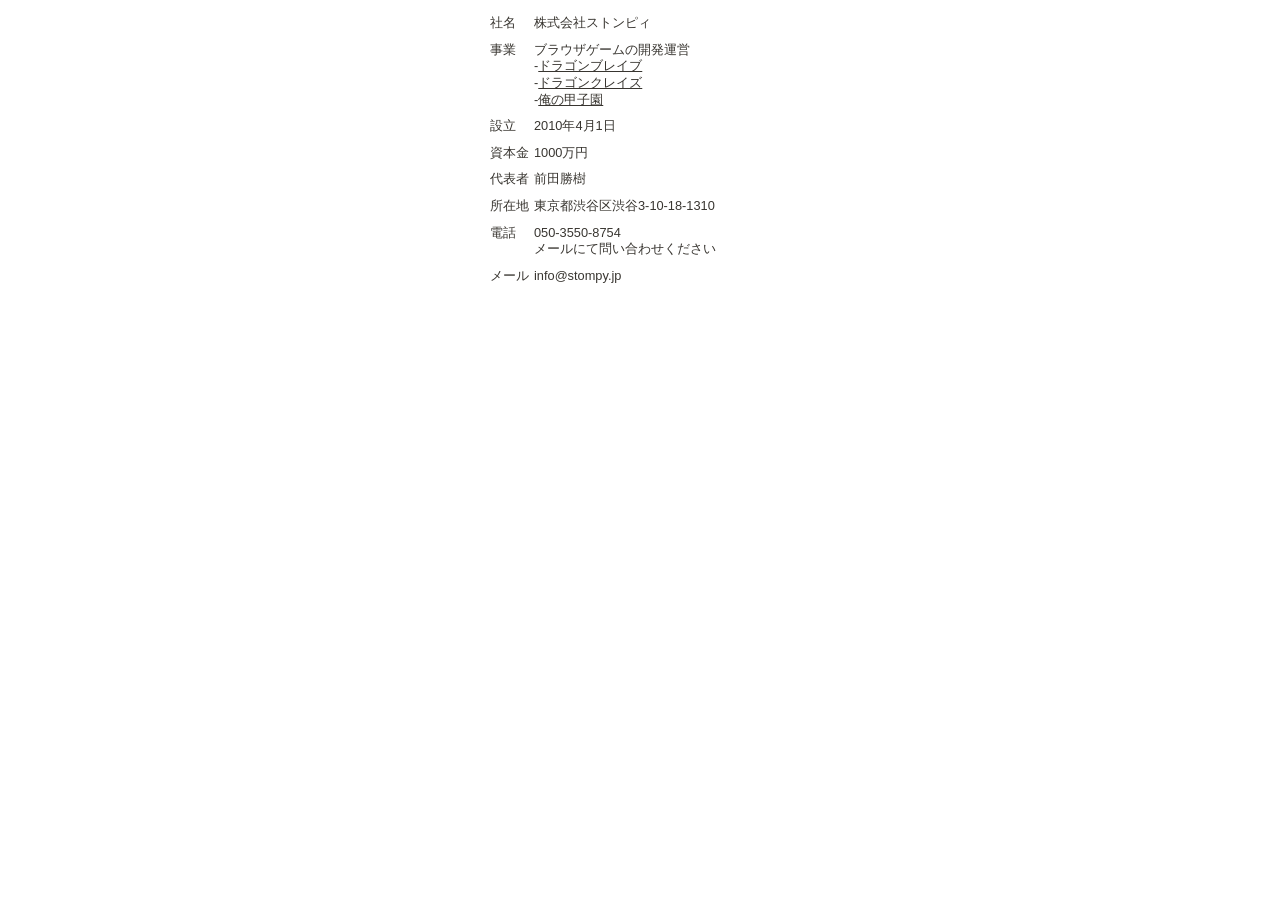
==== index.html @ f293ad2f "Update index.html" ====
<!DOCTYPE html PUBLIC "-//W3C//DTD XHTML 1.0 Transitional//EN"
       "http://www.w3.org/TR/xhtml1/DTD/xhtml1-transitional.dtd">
<html xmlns="http://www.w3.org/1999/xhtml" xml:lang="ja" lang="ja">
<head>
    <meta http-equiv="content-type" content="text/html; charset=UTF-8"/>
    <title>株式会社ストンピィ - Stompy</title>
    <meta name="keywords" content="ストンピィ,stompy"/>
    <meta name="description" content="ブラウザゲームの開発運営。"/>
    <link rel="shortcut icon" href="/favicon.png">
    <style type="text/css">
        body {color: #383530;font-family:'メイリオ', sans-serif;line-height: 1.3;margin:0;padding:0;}
        a{color:#383530;}
        div{margin:0;padding:0;}
        table{font-size:.8em;text-align:left;border-collapse:collapse;border:none;border-spacing:0;}
        th,td{vertical-align:top;border:none;font-weight:normal;}
        table th{font-weight:normal;padding:5px 0;margin:0;}
        table tr{padding:0;margin:0;}
        table td{padding:5px 0 5px 5px;margin:0;}
    </style>
    <meta name="viewport" content="width=320" />
</head>
<body>
    <div style="width:300px;padding:10px 0 10px;margin:0 auto;">
        <table>
            <tbody>
                <tr>
                    <th>社名</th>
                    <td>株式会社ストンピィ</td>
                </tr>
                <tr>
                    <th>事業 </th>
                    <td>ブラウザゲームの開発運営
                        <br/>-<a href="http://dragonbrave.com/">ドラゴンブレイブ</a> 
                        <br/>-<a href="http://dragoncraze.com/">ドラゴンクレイズ</a>
                        <br/>-<a href="https://orekou.net/">俺の甲子園</a>
                    </td>
                </tr>
                <tr>
                    <th>設立</th>
                    <td>2010年4月1日</td>
                </tr>
                <tr>
                    <th>資本金</th>
                    <td>1000万円</td>
                </tr>
                <tr>
                    <th>代表者</th>
                    <td>前田勝樹</td>
                </tr>
                <tr>
                    <th>所在地</th>
                    <td>東京都渋谷区渋谷3-10-18-1310</td>
                </tr>
                <tr>
                    <th>電話</th>
                    <td>050-3550-8754<br/>メールにて問い合わせください
                    </td>
                </tr>
                <tr><th>メール</th>
                    <td>info@stompy.jp</td>
                </tr>
            </tbody>
        </table>
    </div>
</body>
</html>
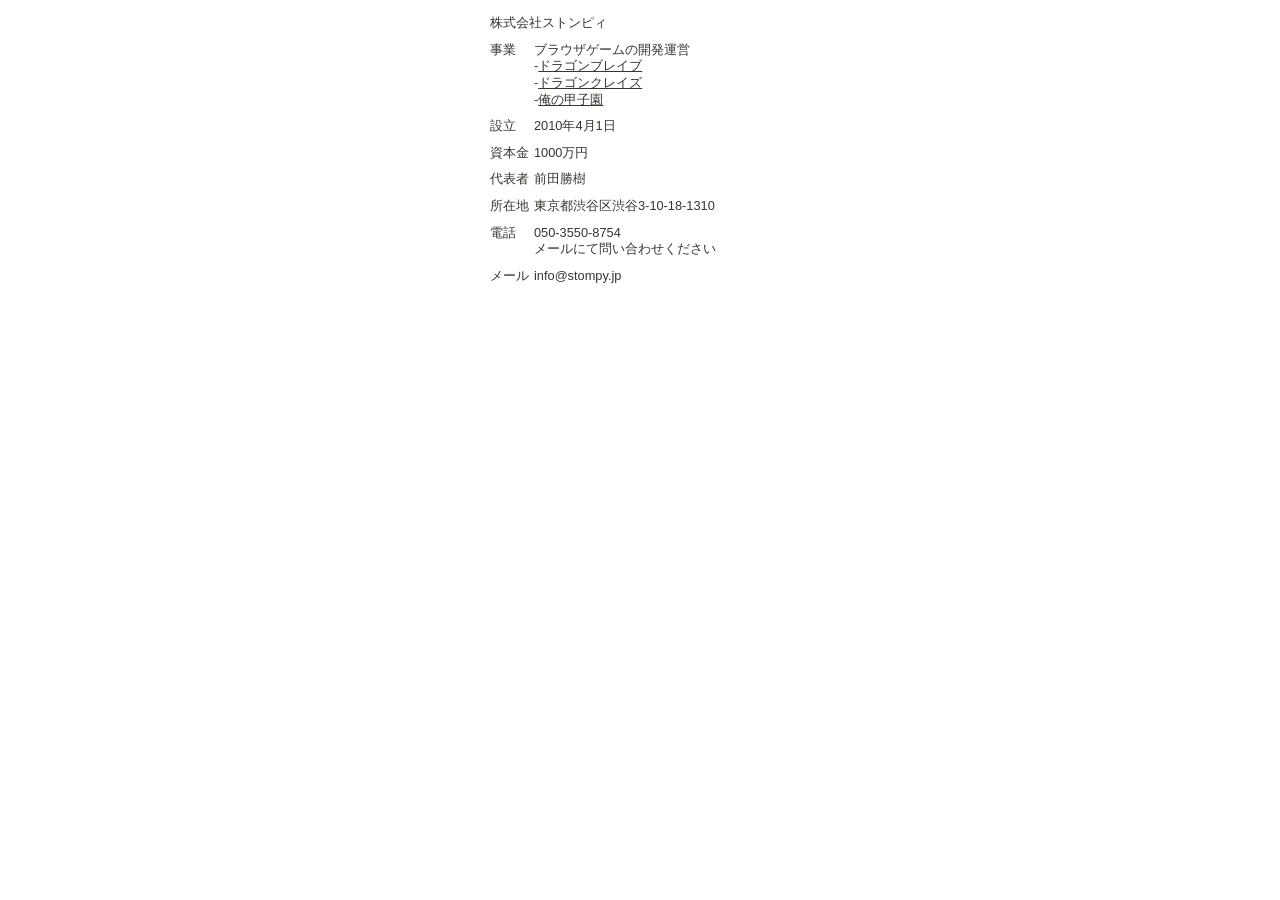
==== commit 27d5e9cb: "Update index.html" ====
--- a/index.html
+++ b/index.html
@@ -24,8 +24,7 @@
         <table>
             <tbody>
                 <tr>
-                    <th>社名</th>
-                    <td>株式会社ストンピィ</td>
+                    <th colspan="2">株式会社ストンピィ</th>
                 </tr>
                 <tr>
                     <th>事業 </th>
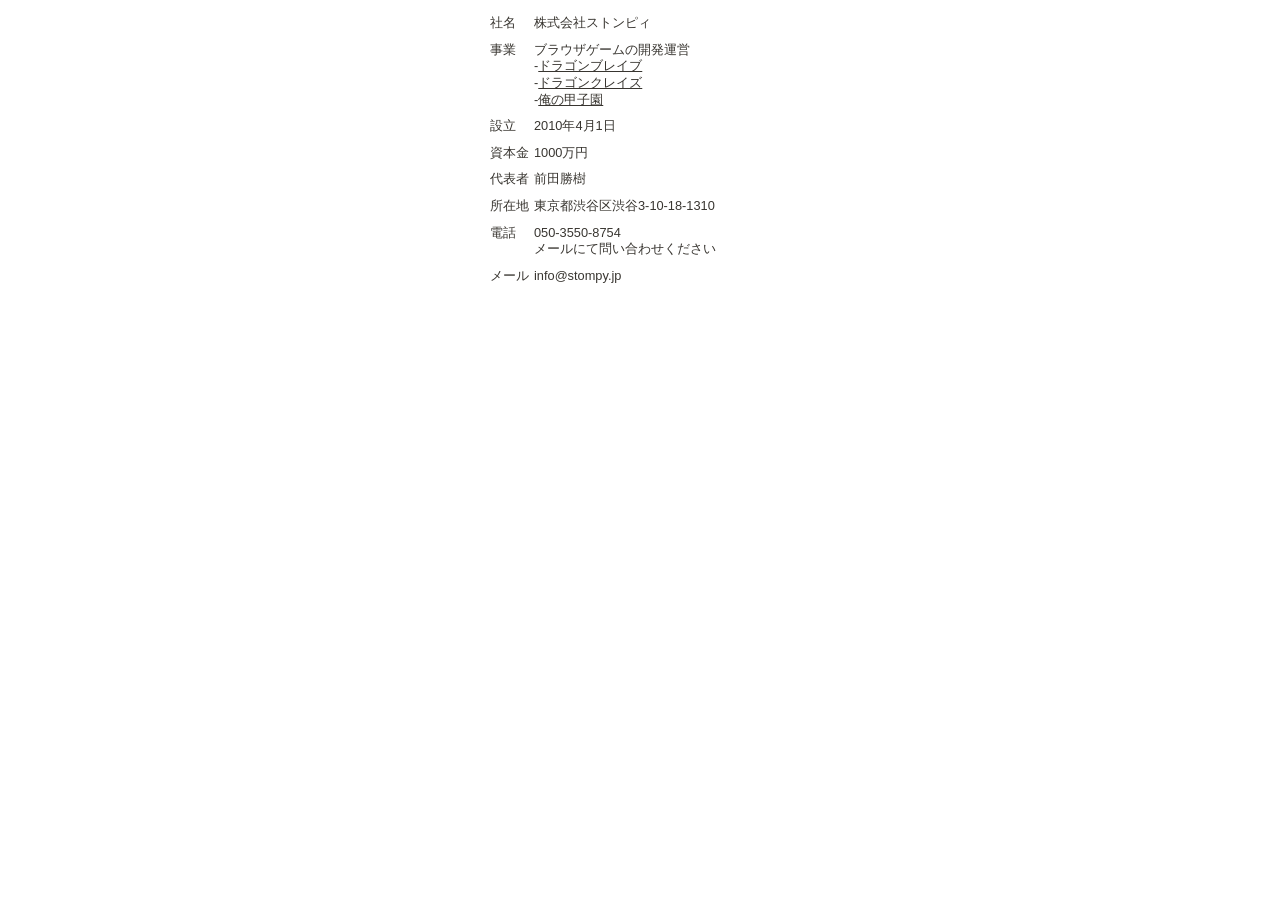
==== commit 2e6ab023: "Update index.html" ====
--- a/index.html
+++ b/index.html
@@ -24,7 +24,7 @@
         <table>
             <tbody>
                 <tr>
-                    <th colspan="2">株式会社ストンピィ</th>
+                       <th>社名</th><td>株式会社ストンピィ</td>
                 </tr>
                 <tr>
                     <th>事業 </th>
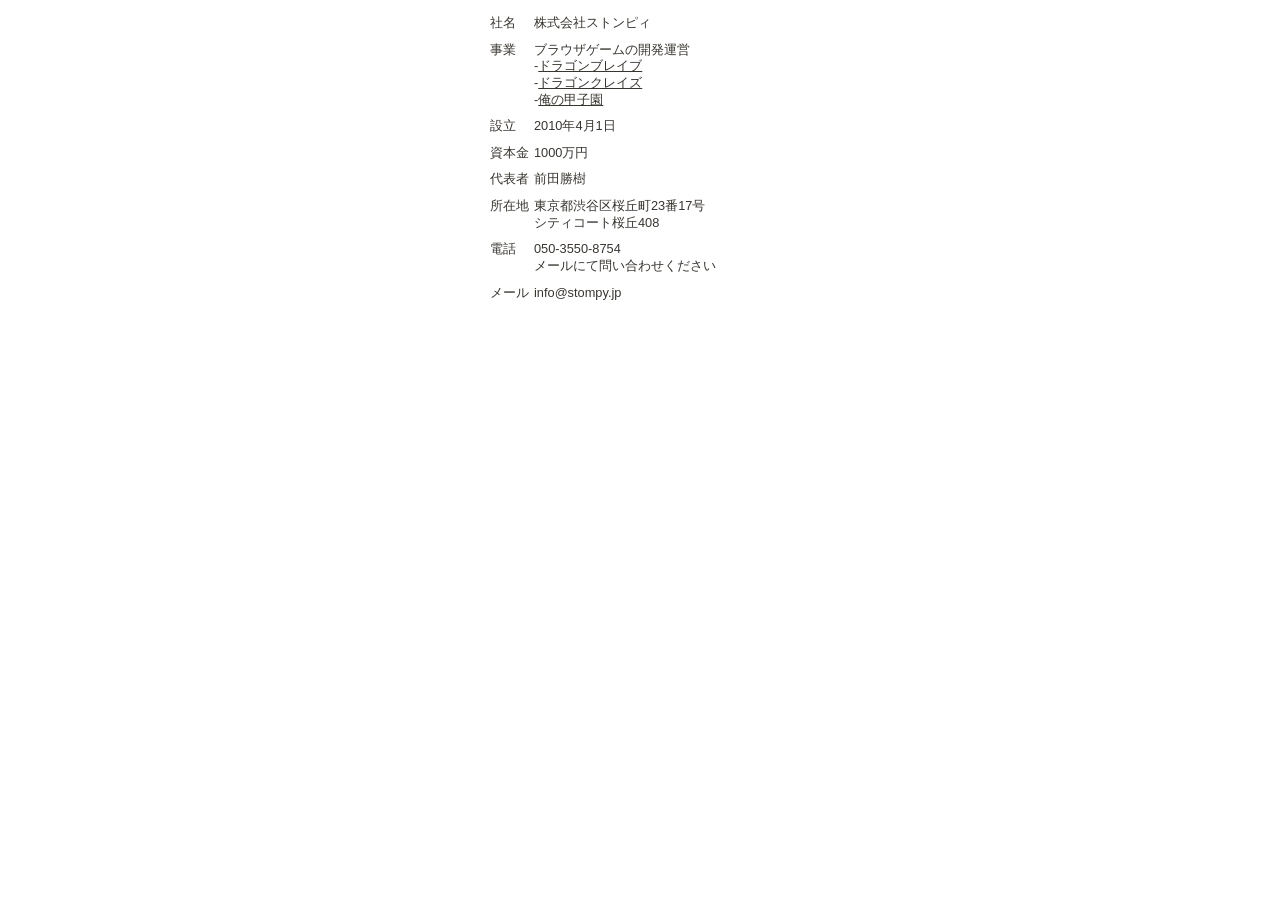
==== commit 9a081519: "Update index.html" ====
--- a/index.html
+++ b/index.html
@@ -3,8 +3,8 @@
 <html xmlns="http://www.w3.org/1999/xhtml" xml:lang="ja" lang="ja">
 <head>
     <meta http-equiv="content-type" content="text/html; charset=UTF-8"/>
-    <title>株式会社ストンピィ - Stompy</title>
-    <meta name="keywords" content="ストンピィ,stompy"/>
+    <title>株式会社ストンピィ</title>
+    <meta name="keywords" content="ストンピィ"/>
     <meta name="description" content="ブラウザゲームの開発運営。"/>
     <link rel="shortcut icon" href="/favicon.png">
     <style type="text/css">
@@ -48,7 +48,7 @@
                 </tr>
                 <tr>
                     <th>所在地</th>
-                    <td>東京都渋谷区渋谷3-10-18-1310</td>
+                    <td>東京都渋谷区桜丘町23番17号<br/>シティコート桜丘408</td>
                 </tr>
                 <tr>
                     <th>電話</th>
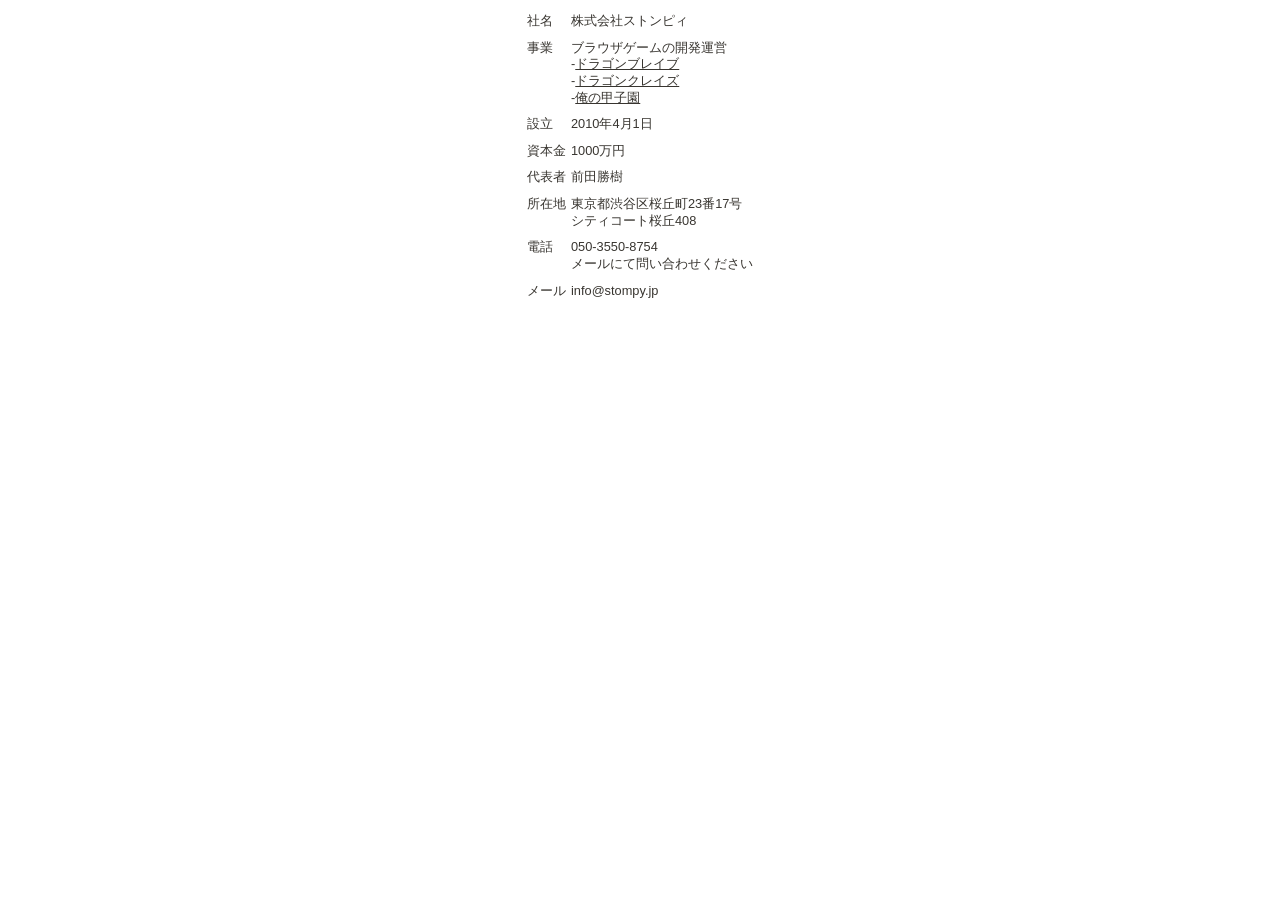
==== commit 046ddc4e: "Update index.html" ====
--- a/index.html
+++ b/index.html
@@ -1,65 +1,34 @@
-<!DOCTYPE html PUBLIC "-//W3C//DTD XHTML 1.0 Transitional//EN"
-       "http://www.w3.org/TR/xhtml1/DTD/xhtml1-transitional.dtd">
-<html xmlns="http://www.w3.org/1999/xhtml" xml:lang="ja" lang="ja">
+<!doctype html>
+<html lang="ja">
 <head>
-    <meta http-equiv="content-type" content="text/html; charset=UTF-8"/>
-    <title>株式会社ストンピィ</title>
-    <meta name="keywords" content="ストンピィ"/>
-    <meta name="description" content="ブラウザゲームの開発運営。"/>
-    <link rel="shortcut icon" href="/favicon.png">
-    <style type="text/css">
-        body {color: #383530;font-family:'メイリオ', sans-serif;line-height: 1.3;margin:0;padding:0;}
-        a{color:#383530;}
-        div{margin:0;padding:0;}
-        table{font-size:.8em;text-align:left;border-collapse:collapse;border:none;border-spacing:0;}
-        th,td{vertical-align:top;border:none;font-weight:normal;}
-        table th{font-weight:normal;padding:5px 0;margin:0;}
-        table tr{padding:0;margin:0;}
-        table td{padding:5px 0 5px 5px;margin:0;}
-    </style>
-    <meta name="viewport" content="width=320" />
+<meta charset="utf-8">
+<meta name="viewport" content="width=device-width">
+<title>株式会社ストンピィ</title>
+<meta name="description" content="ブラウザゲームの開発運営。">
+<link rel="icon" href="/favicon.png">
+<style>
+body{color:#383530;font-family:メイリオ,sans-serif;line-height:1.3}
+table{font-size:.8em;border-spacing:0;margin:auto}
+th,td{padding:5px 0;text-align:left;vertical-align:top;font-weight:normal}
+td{padding-left:5px}
+a{color:inherit}
+</style>
 </head>
 <body>
-    <div style="width:300px;padding:10px 0 10px;margin:0 auto;">
-        <table>
-            <tbody>
-                <tr>
-                       <th>社名</th><td>株式会社ストンピィ</td>
-                </tr>
-                <tr>
-                    <th>事業 </th>
-                    <td>ブラウザゲームの開発運営
-                        <br/>-<a href="http://dragonbrave.com/">ドラゴンブレイブ</a> 
-                        <br/>-<a href="http://dragoncraze.com/">ドラゴンクレイズ</a>
-                        <br/>-<a href="https://orekou.net/">俺の甲子園</a>
-                    </td>
-                </tr>
-                <tr>
-                    <th>設立</th>
-                    <td>2010年4月1日</td>
-                </tr>
-                <tr>
-                    <th>資本金</th>
-                    <td>1000万円</td>
-                </tr>
-                <tr>
-                    <th>代表者</th>
-                    <td>前田勝樹</td>
-                </tr>
-                <tr>
-                    <th>所在地</th>
-                    <td>東京都渋谷区桜丘町23番17号<br/>シティコート桜丘408</td>
-                </tr>
-                <tr>
-                    <th>電話</th>
-                    <td>050-3550-8754<br/>メールにて問い合わせください
-                    </td>
-                </tr>
-                <tr><th>メール</th>
-                    <td>info@stompy.jp</td>
-                </tr>
-            </tbody>
-        </table>
-    </div>
+<table>
+<tr><th>社名</th><td>株式会社ストンピィ</td></tr>
+<tr><th>事業</th><td>
+ブラウザゲームの開発運営
+<br>-<a href="http://dragonbrave.com/">ドラゴンブレイブ</a>
+<br>-<a href="https://dragoncraze.com/">ドラゴンクレイズ</a>
+<br>-<a href="https://orekou.net/">俺の甲子園</a>
+</td></tr>
+<tr><th>設立</th><td>2010年4月1日</td></tr>
+<tr><th>資本金</th><td>1000万円</td></tr>
+<tr><th>代表者</th><td>前田勝樹</td></tr>
+<tr><th>所在地</th><td>東京都渋谷区桜丘町23番17号<br>シティコート桜丘408</td></tr>
+<tr><th>電話</th><td>050-3550-8754<br>メールにて問い合わせください</td></tr>
+<tr><th>メール</th><td>info@stompy.jp</td></tr>
+</table>
 </body>
 </html>
